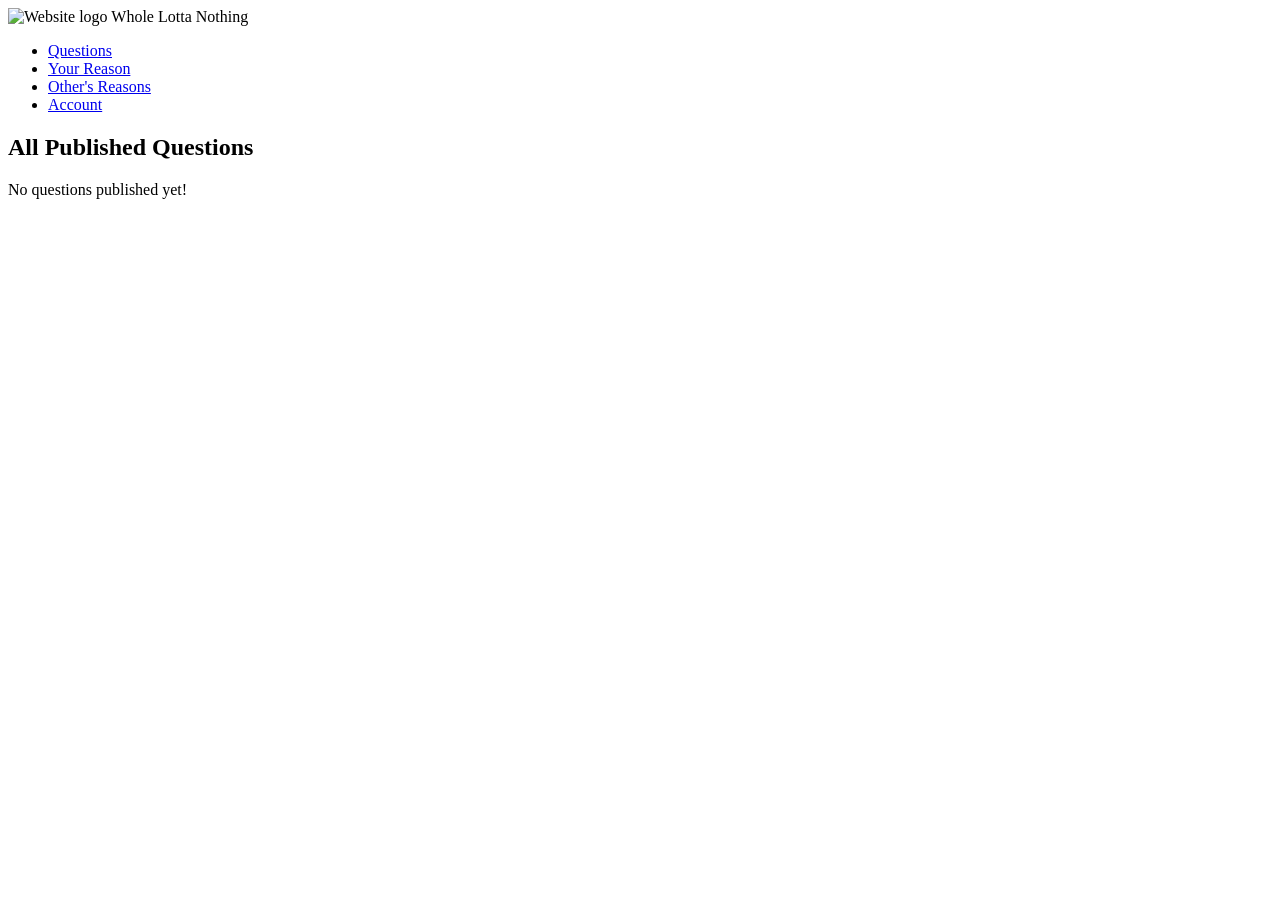
==== postTimeLimit/index.html @ cc2c42c0 "index.html" ====
<html>
<head>
  <link rel="stylesheet" href="index.css" />
  <title>User Posting App</title>
</head>
<body>
  <header class="NavbarContainer">
    <nav class="nav">
      <img src="StupidDebatesLogo.png" alt="Website logo" class="logo" />
      <span class="span">Whole Lotta Nothing</span>
      <ul class="NavItems">
        <li><a href='index.html'>Questions</a></li>
        <li><a href='yourResponses.html'>Your Reason</a></li>
        <li><a href='othersResponses.html'>Other's Reasons</a></li>
        <li><a href='account.html'>Account</a></li>
      </ul>
    </nav>
  </header>

  <!-- This is what index.js needs to inject question cards into -->
  <div class="app-section">
    <h2>All Published Questions</h2>
    <div id="questionsContainer">
      <p>No questions published yet!</p>
    </div>
  </div>

  <script src="index.js"></script>
</body>
</html>
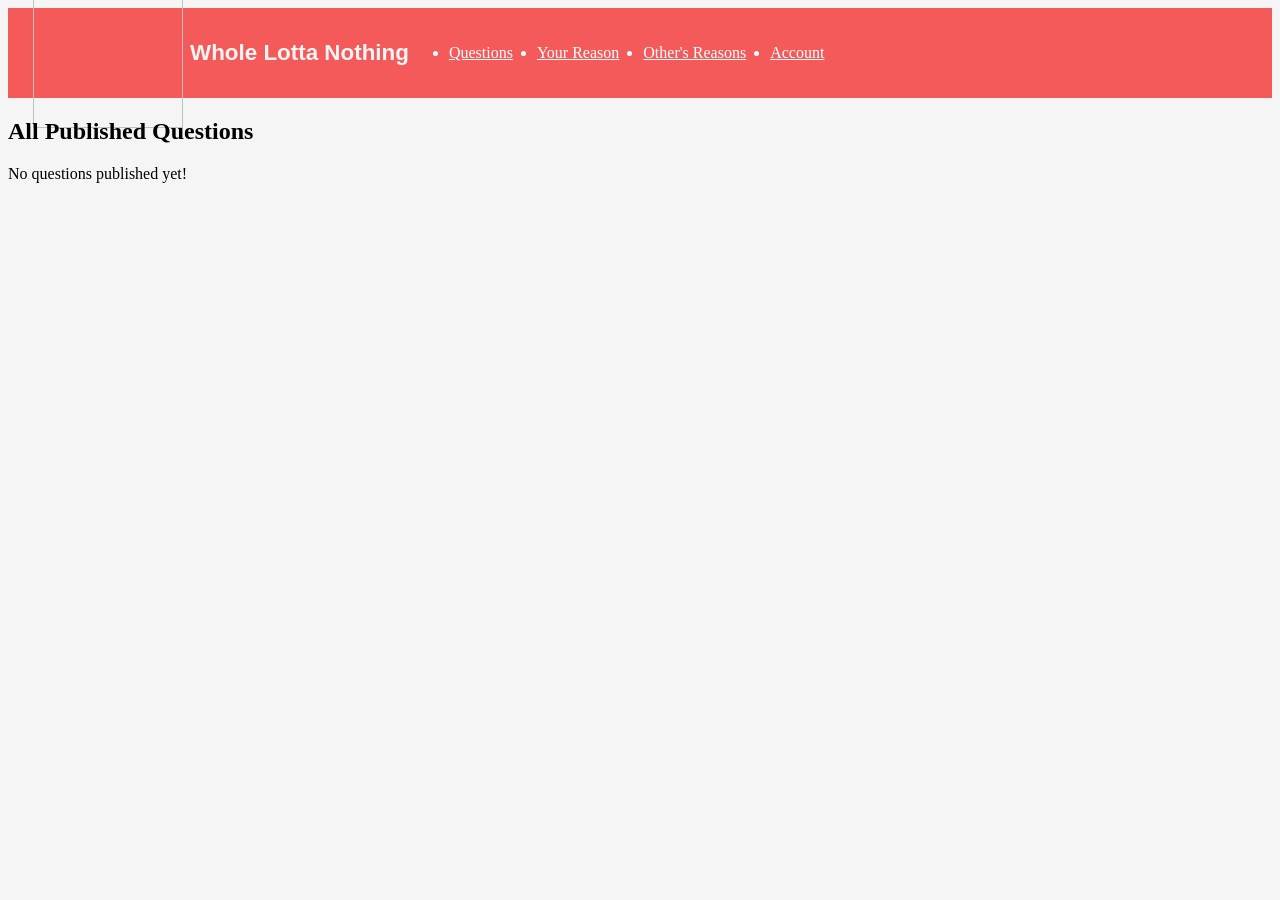
==== commit a107eb4f: "Add files via upload" ====
--- a/postTimeLimit/index.html
+++ b/postTimeLimit/index.html
@@ -27,4 +27,4 @@
 
   <script src="index.js"></script>
 </body>
-</html>
+</html>
--- a/postTimeLimit/index.css
+++ b/postTimeLimit/index.css
@@ -0,0 +1,108 @@
+* {
+  box-sizing: border-box;
+}
+
+body {
+	background-color: #F5F5F5;
+
+}
+
+.NavbarContainer {
+  height: 90px;
+  background-color: #F55A5A;
+  padding: 30px 25px;
+}
+
+.nav{
+  height: 100%;
+  color: white;
+  display: flex;
+  align-items: center;
+}
+
+.NavItems {
+  display: flex;
+  gap: 1.5rem;
+}
+
+nav > img {
+  width: 150px;
+  margin-right: 7px;
+
+
+}
+
+nav > span {
+  color: #F5F5F5;
+  font-family: 'Racing Sans One', sans-serif;
+  font-size: 1.4rem;
+  font-weight: 700;
+  font-style: normal;
+}
+
+
+a:link {
+  color: White;
+}
+
+a:visited {
+  color: White;
+}
+
+a:hover {
+  color: White;
+}
+
+.post-card {
+  background: white;
+  padding: 20px;
+  border-radius: 10px;
+  margin: 20px 0;
+  box-shadow: 0 2px 6px rgba(0,0,0,0.1);
+}
+
+.expired-question {
+  opacity: 0.65;
+  background: #f3f3f3;
+  pointer-events: none;
+}
+
+.expiry-badge {
+  background-color: #dc2626;
+  color: white;
+  padding: 3px 8px;
+  border-radius: 5px;
+  font-size: 0.8rem;
+  margin-left: 8px;
+}
+
+.published-date,
+.expire-date {
+  font-size: 0.9rem;
+  color: #555;
+  margin: 4px 0;
+}
+
+.sides-label {
+  font-weight: 600;
+  color: #333;
+}
+
+/* Locked buttons for expired questions */
+#sideButtonsContainer button.locked {
+  background: #cccccc;
+  cursor: not-allowed;
+  border: none;
+}
+
+#sideButtonsContainer button.selected {
+  background-color: #F55A5A;
+  color: white;
+  border-radius: 6px;
+  padding: 6px 12px;
+}
+
+#reasonInput.locked {
+  background: #eeeeee;
+  cursor: not-allowed;
+}
